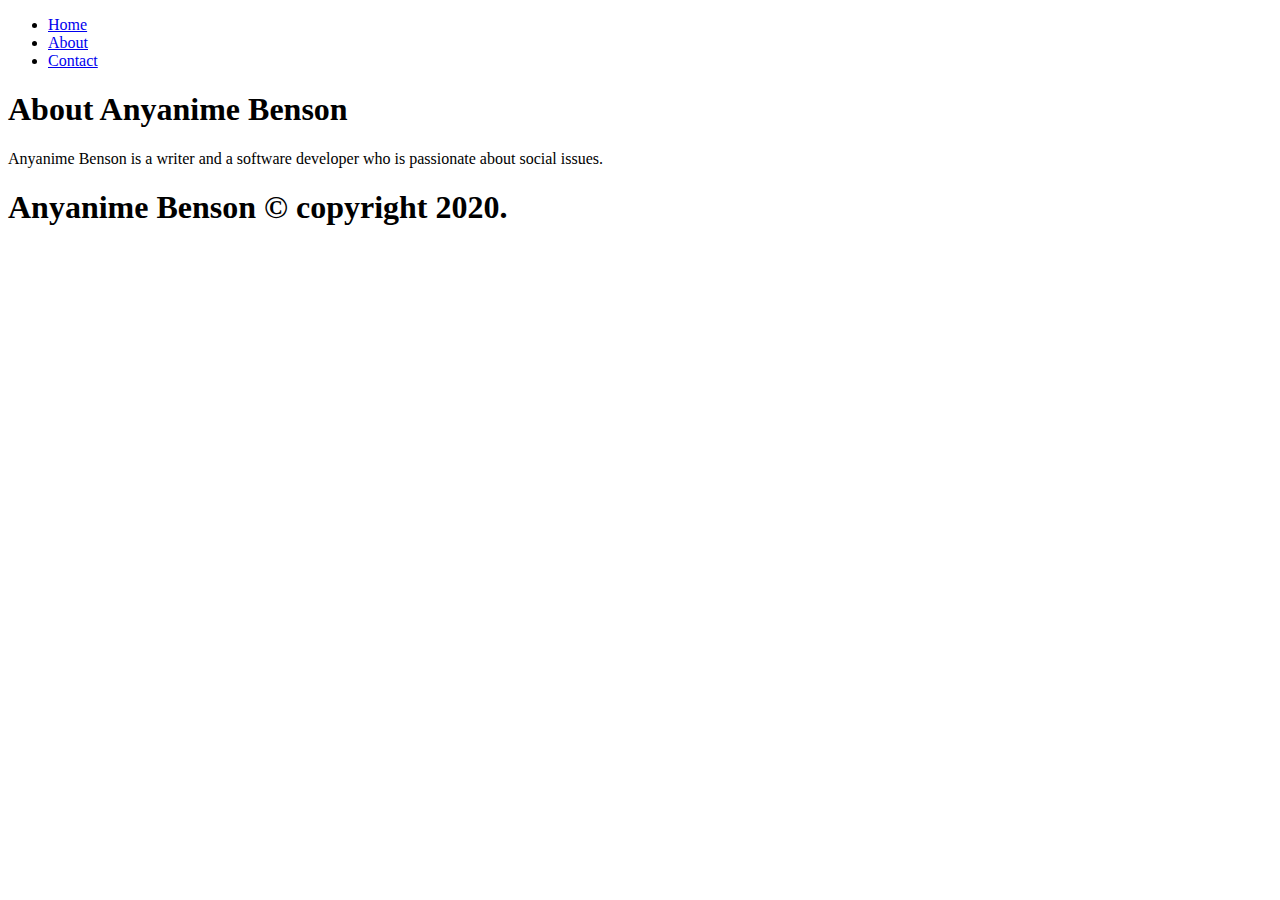
==== about.html @ c5b43677 "modified files" ====
<!DOCTYPE html>
<html lang="en">
<head>
    <meta charset="UTF-8">
    <meta name="viewport" content="width=device-width, initial-scale=1.0">
    <title>About Anyanime Benson</title>
</head>
<body>
    <div>
        <div>
            <ul>
                <li><a href="./home.html">Home</a></li>
                <li><a href="./about.html">About</a></li>
                <li><a href="./contact.html">Contact</a></li>
            </ul>
        </div>
        <div>
           <h1>About Anyanime Benson</h1>
           <p>Anyanime Benson is a writer and a software developer who is passionate about social issues.</p>
        </div>
        <footer>
            <h1>Anyanime Benson &copy copyright 2020.</h1>
        </footer>
    </div>
</body>
</html>
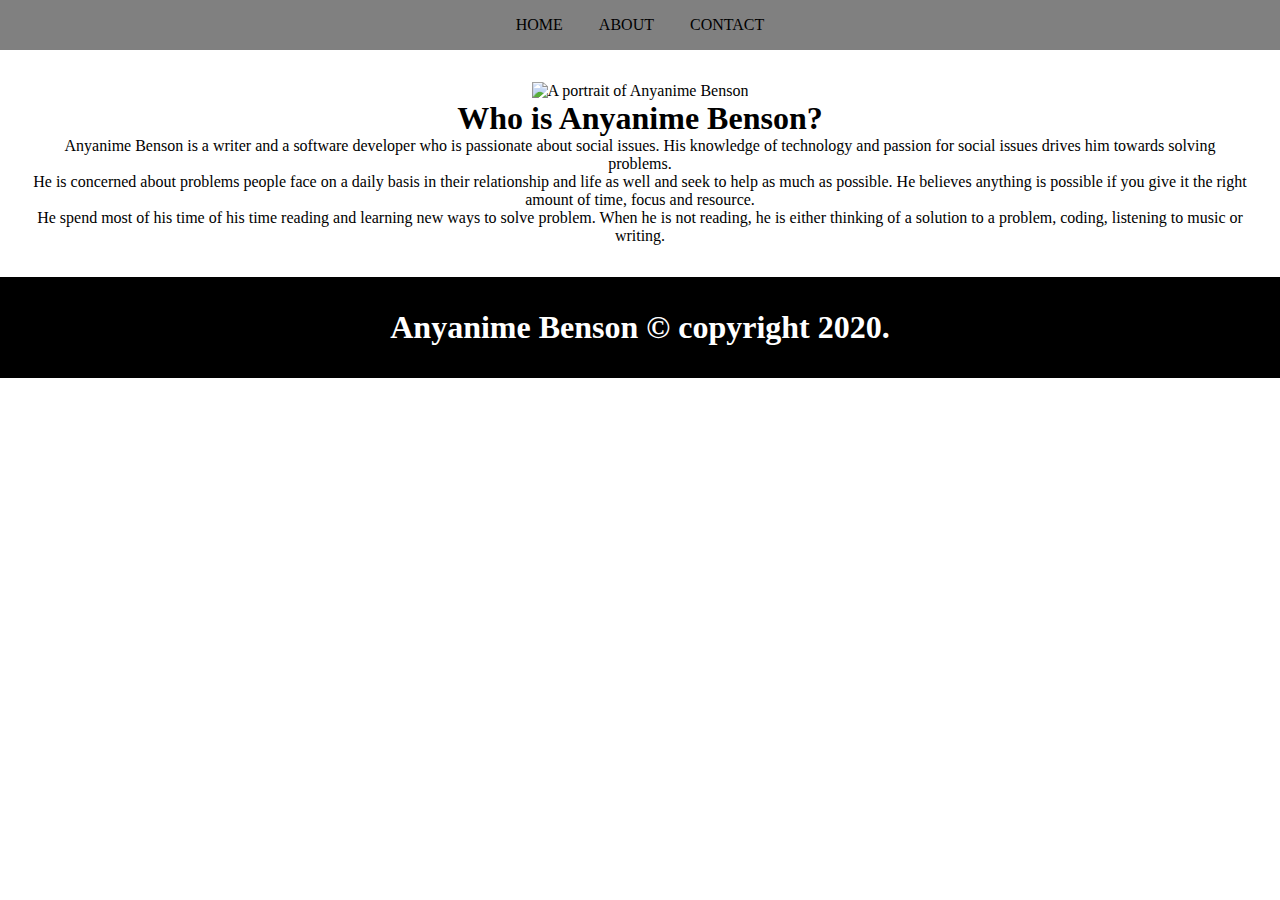
==== commit 02567c82: "rearranged files" ====
--- a/about.html
+++ b/about.html
@@ -4,22 +4,28 @@
     <meta charset="UTF-8">
     <meta name="viewport" content="width=device-width, initial-scale=1.0">
     <title>About Anyanime Benson</title>
+    <!-- My stylesheet -->
+    <link rel="stylesheet" href="../main.css">
 </head>
 <body>
     <div>
-        <div>
+        <div id="nav">
             <ul>
                 <li><a href="./home.html">Home</a></li>
                 <li><a href="./about.html">About</a></li>
                 <li><a href="./contact.html">Contact</a></li>
             </ul>
         </div>
-        <div>
-           <h1>About Anyanime Benson</h1>
-           <p>Anyanime Benson is a writer and a software developer who is passionate about social issues.</p>
+        <div id="about">
+            <img src="../images/bai.jpg" alt="A portrait of Anyanime Benson">
+           <h1>Who is Anyanime Benson?</h1>
+           <p>Anyanime Benson is a writer and a software developer who is passionate about social issues. His knowledge of technology and passion for social issues drives him towards solving problems.</p>
+           <p>He is concerned about problems people face on a daily basis in their relationship and life as well and seek to help as much as possible. He believes anything is possible if you give it the right amount of time, focus and resource.</p>
+           <p>He spend most of his time of his time reading and learning new ways to solve problem. When he is not reading, he is either thinking of a solution to a problem, coding, listening to music or writing.</p>
+
         </div>
         <footer>
-            <h1>Anyanime Benson &copy copyright 2020.</h1>
+            <h1 class="hail">Anyanime Benson &copy copyright 2020.</h1>
         </footer>
     </div>
 </body>
--- a/main.css
+++ b/main.css
@@ -0,0 +1,105 @@
+*{
+    margin: 0;
+    padding: 0;
+}
+
+#main{
+    margin: 0;
+    padding: 0;
+}
+
+#nav {
+    background: gray;
+    text-align: center;
+    margin: auto;
+}
+
+
+li{
+    display: inline-block;
+    text-decoration: none;
+    padding: 1em;
+}
+
+li a{
+    text-decoration: none;
+    text-transform: uppercase;
+    text-align: center;
+    color: black;
+}
+
+#greet{
+    text-align: start;
+    padding-left: 6em;
+    line-height: 2.6em;
+    background: black;
+    color: white;
+    padding: 10rem;
+    font-size: 1.2em;
+}
+
+.web{
+    /* color:red; */
+    font-stretch: expanded;
+    font-family: sans-serif;
+    font-style: inherit;
+}
+
+.nug{
+    /* color: red; */
+    font-style: italic;
+    font-size: 1em;
+    font-family: 'Segoe UI', Tahoma, Geneva, Verdana, sans-serif;
+}
+
+.info{
+    font-family: monospace;
+}
+
+button{
+    padding: 1em;
+    background: gray;
+}
+
+button a{
+    text-decoration: none;
+    padding: 1em;
+    color: white;
+    text-transform: uppercase;
+    padding: 1em;
+}
+
+#after{
+    padding: 6em;
+    line-height: 2em;
+    font-size: 20px;
+    font-family: Impact, Haettenschweiler, 'Arial Narrow Bold', sans-serif;
+}
+
+#form{
+    background: gold;
+    padding: 6em;
+    line-height: 2em;
+}
+
+#about{
+
+    text-align: center;
+    background-position: top;
+    background-size: cover;
+    padding: 2em;
+}
+
+img{
+    width: 60%;
+    height: 10%;
+}
+
+footer{
+    position: relative;
+    background: black;
+    color: white;
+    padding: 2em;
+    text-align: center;
+    /* margin-top: 6em; */
+}